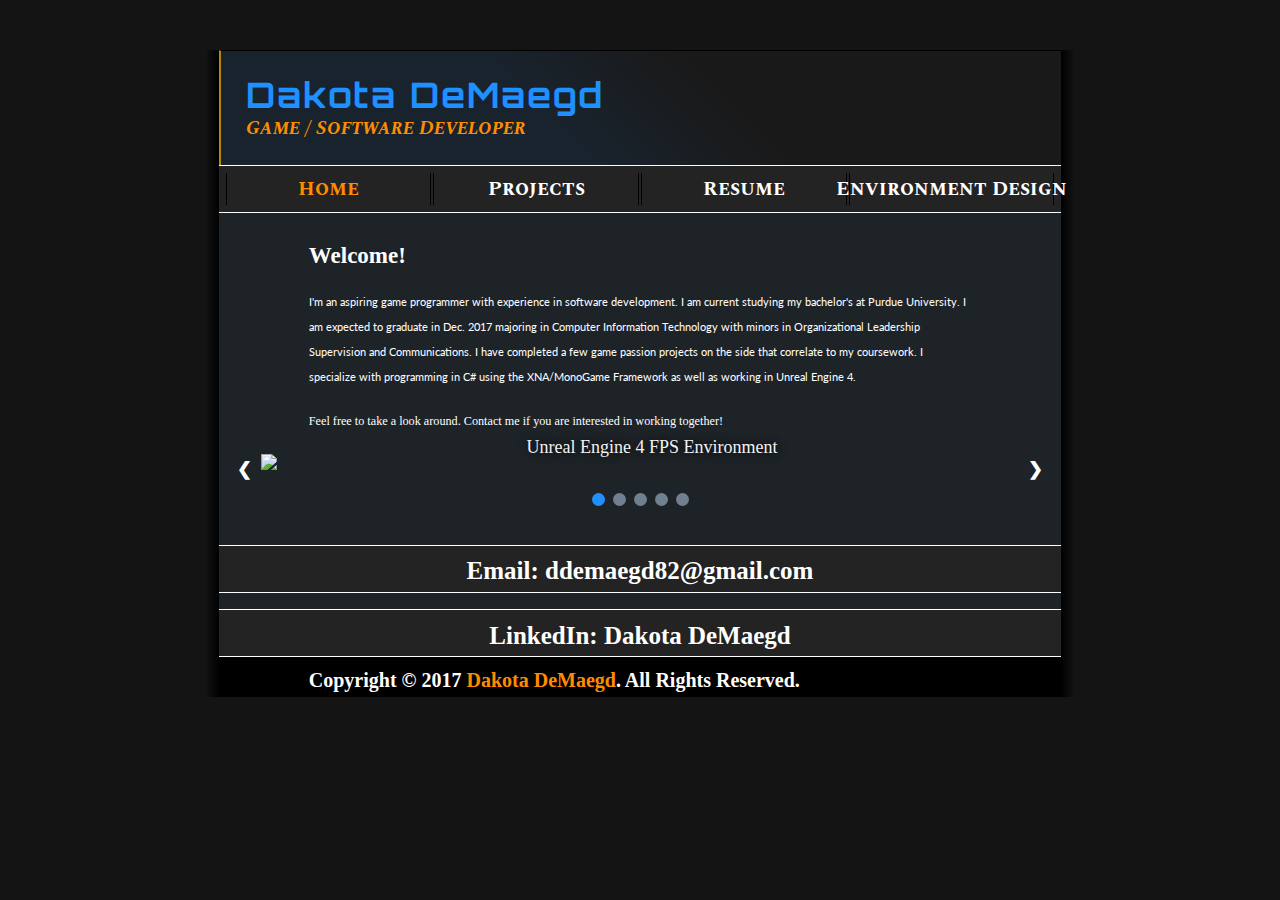
==== index.html @ 5f2b2f88 "Modified Fonts again" ====
<!DOCTYPE html>
<html>
<head>
  <title>Dakota DeMaegd | Software Developer</title>
  <!--<link  rel="stylesheet" type="text/css" href="ddemaegd.github.io/Default.css">-->
  <link  rel="stylesheet" type="text/css" href="Default.css">
  <link href="https://fonts.googleapis.com/css?family=Orbitron" type="text/css" rel="stylesheet" >
  <link href="https://fonts.googleapis.com/css?family=Titillium+Web:600i" rel="stylesheet">
  <link href="https://fonts.googleapis.com/css?family=Dosis|Lato:300i, 400" rel="stylesheet">
  <link href="https://fonts.googleapis.com/css?family=Spectral+SC:300i" rel="stylesheet">
  <!--<script>document.write('<script src="http://' + (location.host || 'localhost').split(':')[0] + ':35729/livereload.js?snipver=1"></' + 'script>')</script>-->
  <script>
    (function(i,s,o,g,r,a,m){i['GoogleAnalyticsObject']=r;i[r]=i[r]||function(){
      (i[r].q=i[r].q||[]).push(arguments)},i[r].l=1*new Date();a=s.createElement(o),
      m=s.getElementsByTagName(o)[0];a.async=1;a.src=g;m.parentNode.insertBefore(a,m)
    })(window,document,'script','https://www.google-analytics.com/analytics.js','ga');

    ga('create', 'UA-104328653-1', 'auto');
    ga('send', 'pageview');

  </script>
</head>
<body>
  <div class = "right-to-left">
    <div class = "left-to-right">
      <div class = "Gray">
       <div class = "Tab">
        <h1>Dakota DeMaegd</h1>
        <h2>Game / Software Developer</h2>
      </div>
    </div>
    <table class = "NavBar" align="center" width="100%">
      <tr>
      <td><a href = "http://ddemaegd.github.io." class = "Active" style="text-decoration:none">Home</a></td>
        <td><a href = "http://ddemaegd.github.io/experience.html" class = "NavBarText" style="text-decoration:none">Projects</a></td>
        <td><a href = "http://ddemaegd.github.io/resume.html" class = "NavBarText" style="text-decoration:none">Resume</a></td>
        <td><a href = "http://ddemaegd.github.io/environments.html" class = "NavBarText" style="text-decoration:none">Environment Design</a></td>
      </tr>
    </table>
    <div class = "Gray">
      <h3>Welcome!</h3>
      <p class="pHome">I'm an aspiring game programmer with experience in software development. I am current studying my bachelor's
        at Purdue University. I am expected to graduate in Dec. 2017 majoring in Computer Information Technology with minors
        in Organizational Leadership Supervision and Communications. I have completed a few game passion projects on the side that correlate to my coursework. I specialize with programming in C# using the XNA/MonoGame Framework as well as working in Unreal Engine 4.</p>
        <p>Feel free to take a look around. Contact me if you are interested in working together! </p>

        <div class="slideshow-container"  >
          <div class="mySlides fade">
            <img src="HomeImages/GenericFPSScreenShot.png" style="width:100%">
            <div class="text">Unreal Engine 4 FPS Environment</div>
            <div class="text"></div>
          </div>

          <div class="mySlides fade">
            <img src="HomeImages/CyberPistol2.png" style="width:100%">
            <div class="text">CyberPistol</div>
            <div class="text"></div>
          </div>

          <div class="mySlides fade">
            <img src="HomeImages/SuperMegaScreenShot.png" style="width:100%">
            <div class="text">Super Mega Arcade HD Grand Prix Drift Heat Racing</div>
            <div class="text"></div>
          </div>

          <div class="mySlides fade">
            <img src="HomeImages/CyberPistol3.png" style="width:100%">
            <div class="text">CyberPistol</div>
            <div class="text"></div>
          </div>

          <div class="mySlides fade">
            <img src="HomeImages/KartImage3.jpg" style="width:100%">
            <div class="text">Purdue IEEE Racing</div>
            <div class="text"></div>
          </div>

          <a class="prev" onclick="plusSlides(-1)">&#10094;</a>
          <a class="next" onclick="plusSlides(1)">&#10095;</a>
        </div>
        <br>

        <div style="text-align:center; padding-bottom: 35px;" >
          <span class="dot" onclick="currentSlide(1)"></span> 
          <span class="dot" onclick="currentSlide(2)"></span> 
          <span class="dot" onclick="currentSlide(3)"></span> 
          <span class="dot" onclick="currentSlide(4)"></span>
          <span class="dot" onclick="currentSlide(5)"></span>
        </div>
        
        <div  class="NavBar" style="padding-top: -25px; margin-bottom: 16px">
          <h5><a  href="mailto:ddemaegd82@gmail.com"class = "Resume" style="text-decoration:none;"
            ">Email: ddemaegd82@gmail.com</a>
          </h5>
        </div>
        <div  class="NavBar" style="padding-top: -25px;">
          <h5><a href = "https://www.linkedin.com/in/dakota-demaegd-b60744105/" target="_blank" class = "Resume" style="text-decoration:none;"
            ">LinkedIn: Dakota DeMaegd</a>
          </h5>
        </div>
      </div>
      <div class = "bottomBar">
        <b>Copyright © 2017 <a href="http://ddemaegd.github.io." style="color: DarkOrange; text-decoration:none;" >Dakota DeMaegd</a>. All Rights Reserved.</b>
      </div>
    </div>
  </div>
</body>

<script type="text/javascript">
  var slideIndex = 1;
  showSlides(slideIndex);

  function plusSlides(n) {
    showSlides(slideIndex += n);
  }

  function currentSlide(n) {
    showSlides(slideIndex = n);
  }

  function showSlides(n) {
    var i;
    var slides = document.getElementsByClassName("mySlides");
    var dots = document.getElementsByClassName("dot");
    if (n > slides.length) {slideIndex = 1}
    { 
      if (n < 1) {slideIndex = slides.length}
      {
        for (i = 0; i < slides.length; i++) {
          slides[i].style.display = "none"; 
        }
        for (i = 0; i < dots.length; i++) {
          dots[i].className = dots[i].className.replace(" active", "");
        }
        slides[slideIndex-1].style.display = "block"; 
        dots[slideIndex-1].className += " active";
      }
    }
  }
</script>

</html>
---- Default.css ----
* {
	color: White;
	border: 15px
}

body {
	background-color: rgb(20,20,20);
	/* margin: 50px 300px; */
	margin-top: 50px;
	margin-bottom: 50px;
	margin-left: 16%;
	margin-right: 16%;
	min-width: 400px;
}

b {
	padding-left: 90px;
	font-size: 20px;
	padding-top: -20px;
	vertical-align: middle;
}

p {
	padding-left: 90px;
	font-size: 20px;
	line-height: 25px;
	padding-right: 90px;
	font-size-adjust: 0.28;
}

.pRace {
	font-size: 25px;
	letter-spacing: 2px;
	line-height: 30px;
	padding-right: 30px;
	font-family: Titillium Web;
}

.pHome {
	font-size: 20px;
	font-family: 'Lato';
}


.cyberpunk {
	font-family:Titillium Web;
	letter-spacing: 1px;
	color: #DD0048;
}

li {
	line-height: 25px;
	padding-right: 90px;

}

ul {
	padding-left: 8%;
}

h1 {
	color: DodgerBlue;
	font-family: Orbitron;
	letter-spacing: 2px;
	font-size: 35px;
}

h2 {
	font-style: Italic;
	font-size: 20px;
	font-family: 'Spectral SC', serif;
	color: DarkOrange;
}

h3 {
	font-size: 23px;
	padding-left: 90px;
	padding-top: 10px;
	line-height: 20px;
	padding-right: 90px;
}

h4 {
	font-size: 25px;
	text-align: center;
	border: 0px;
	border-bottom: 1px;
	border-style: solid;
	border-color: darkorange;
	margin-left: 15%;
	margin-right: 15%;
	padding-top: 50px;
	margin-bottom: 50px;	
	color: white;
}
h5 {
	font-size: 1px;
	text-align: center;
	margin-left: 20%;
	margin-right: 20%;
	padding-top: 5px;
}

.h6 {
	font-size: 25px;
}

ul
{
	padding-left: 185px;
}

.Gray
{
	background-color: rgb(30,35,40);
	padding-top: 0.1px;
	/* border:5px; */
	/* border-color:orange; */
	/* border-style:solid; */
}

.Tab
{
	padding-left: 3%;
	padding-top: 15px;
	background-image: linear-gradient(45deg, rgb(25,35,45) 40%, rgb(25,25,25) 60%); 
	line-height: 10px;
	padding-bottom: 15px;
	border-left: 2px;
	border-left-color: DarkGoldenRod;
	border-left-style: solid;
	border-top: 1px;
	border-top-color: black;
	border-top-style: solid;
	margin-top: -7px;
}

.NavBar
{
	border: 0px;
	border-top: 1px;
	border-bottom: 1px;
	border-style: solid;
	border-color: white;
	background-color: rgb(35,35,35);
	padding: 5px;

}

.NavBarText {
	font-size: 20px;
	margin-left: -50%;
	margin-right: -50%;
	text-align: left;
	font-family: 'Spectral SC', serif;

}

.NavBarText:hover {
	color: DodgerBlue;
}

.Resume {
	font-size: 25px;
	text-align: center;

}

.Resume:hover {
	color: DodgerBlue;
}

.Active {
	font-size: 20px;
	padding-left: -40%;
	padding-right: 0%;
	text-align: center;
	color: DarkOrange;
	font-family: 'Spectral SC', serif;

}

.Active:hover {
	color: DodgerBlue;

}

.bottomBar
{
	background-color: black;
	margin-top: 0px;
	margin-bottom: -7px;
	margin-left: -0px;
	margin-right: -0px;
	font-size: 35px;
}

.right-to-left {
	border-width: 0px 14px 7px 0px;
	border-style: solid;
	-webkit-border-image: 
	-webkit-gradient(linear, 0 0, 100% 0, from(black), to(rgba(0, 0, 0, 0))) 1 100%;
	-webkit-border-image: 
	-webkit-linear-gradient(right, black, rgba(0, 0, 0, 0)) 1 100%;
	-moz-border-image:
	-moz-linear-gradient(right, black, rgba(0, 0, 0, 0)) 1 100%; 
	-o-border-image:
	-o-linear-gradient(right, black, rgba(0, 0, 0, 0)) 1 100%;
	border-image:
	linear-gradient(to right, black, rgba(0, 0, 0, 0)) 1 100%;

}
.left-to-right {
	border-width:  7px 0px 7px 14px;
	border-style: solid;
	-webkit-border-image: 
	-webkit-gradient(linear, 0, 0, 100%, 0, from(black), to(rgba(0, 0, 0, 0))) 1 100%;
	-webkit-border-image: 
	-webkit-linear-gradient(left, black, rgba(0, 0, 0, 0)) 1 100%;
	-moz-border-image:
	-moz-linear-gradient(left, black, rgba(0, 0, 0, 0)) 1 100%;  
	-o-border-image:
	-o-linear-gradient(left, black, rgba(0, 0, 0, 0)) 1 100%;
	border-image:
	linear-gradient(to left, black, rgba(0, 0, 0, 0)) 1 100%; 
	margin-bottom: -7px;
}
.image {
	opacity: 0.75;
	margin-bottom: -5px;
	width: 100%;
	height: 100%;
	border-width: 1px 0px;
	border-color:  white;
	border-style:  solid;
}

.image:hover {
	filter: hue-rotate(90deg);
	cursor: pointer;
}

.image2 {
	opacity: 0.75;
	margin-bottom: -5px;
	width: 100%;
	height: 100%;
	border-width: 1px 0px;
	border-color:  white;
	border-style:  solid;
}

.image2:hover {
	filter: invert(100);
	cursor: pointer;
}

.ieeeimage {
	opacity: 0.75;
	margin-bottom: -5px;
	width: 100%;
	height: 100%;
	border-width: 1px 0px;
	border-color:  white;
	border-style:  solid;
}

.ieeeimage:hover{
	filter: hue-rotate(180deg) invert(100);
	cursor: pointer;
}

.Enviroimage
{
	margin-bottom: 	40px;
}

.Enviroimage:hover
{
	cursor: pointer;
}

th {
	vertical-align: top;
	text-align: left;
}

table {
	padding-bottom: 100px;
	padding-top: 25px;
	height: 0%;
}
td {
	vertical-align: top;
	text-align: center;
	font-weight: bold;
	width: 25%;
	border-width: 0px 1px;
	border-color:  #000000;
	border-style:  solid;
}


/* Slideshow */
.slideshow-container {
	max-width: 90%;
	position: relative;
	margin: auto;
}

.mySlides {
	display: none;
}

/* Next & previous buttons */
.prev, .next {
	cursor: pointer;
	position: absolute;
	top: 50%;
	width: auto;
	margin-top: -22px;
	padding: 16px;
	margin-left: -40px;
	margin-right: -40px;
	color: white;
	font-weight: bold;
	font-size: 18px;
	transition: 0.6s ease;
	border-radius: 0 3px 3px 0;
}

/* Position the "next button" to the right */
.next {
	right: 0;
	border-radius: 3px 0 0 3px;

}

/* On hover, add a black background color with a little bit see-through */
.prev:hover, .next:hover {
	background-color: rgba(0,0,0,0.8);
	color: dodgerblue;
}

/* Caption text */
.text {
	color: #f2f2f2;
	font-size: 18px;
	padding: 8px 12px;
	position: absolute;
	bottom: 8px;
	width: 100%;
	text-align: center;
	text-shadow: 0 0 10px #000000;

}

/* Number text (1/3 etc) */
.numbertext {
	color: #f2f2f2;
	font-size: 12px;
	padding: 8px 12px;
	position: absolute;
	top: 0;
}

/* The dots/bullets/indicators */
.dot {
	cursor:pointer;
	height: 13px;
	width: 13px;
	margin: 0 2px;
	background-color: slategray;
	border-radius: 50%;
	display: inline-block;
	transition: background-color 0.6s ease;
}

.active, .dot:hover {
	background-color: dodgerblue;
}

/* Fading animation */
.fade {
	-webkit-animation-name: fade;
	-webkit-animation-duration: 1.5s;
	animation-name: fade;
	animation-duration: 1.5s;
}

@-webkit-keyframes fade {
	from {opacity: .4} 
	to {opacity: 1}
}

@keyframes fade {
	from {opacity: .4} 
	to {opacity: 1}
}
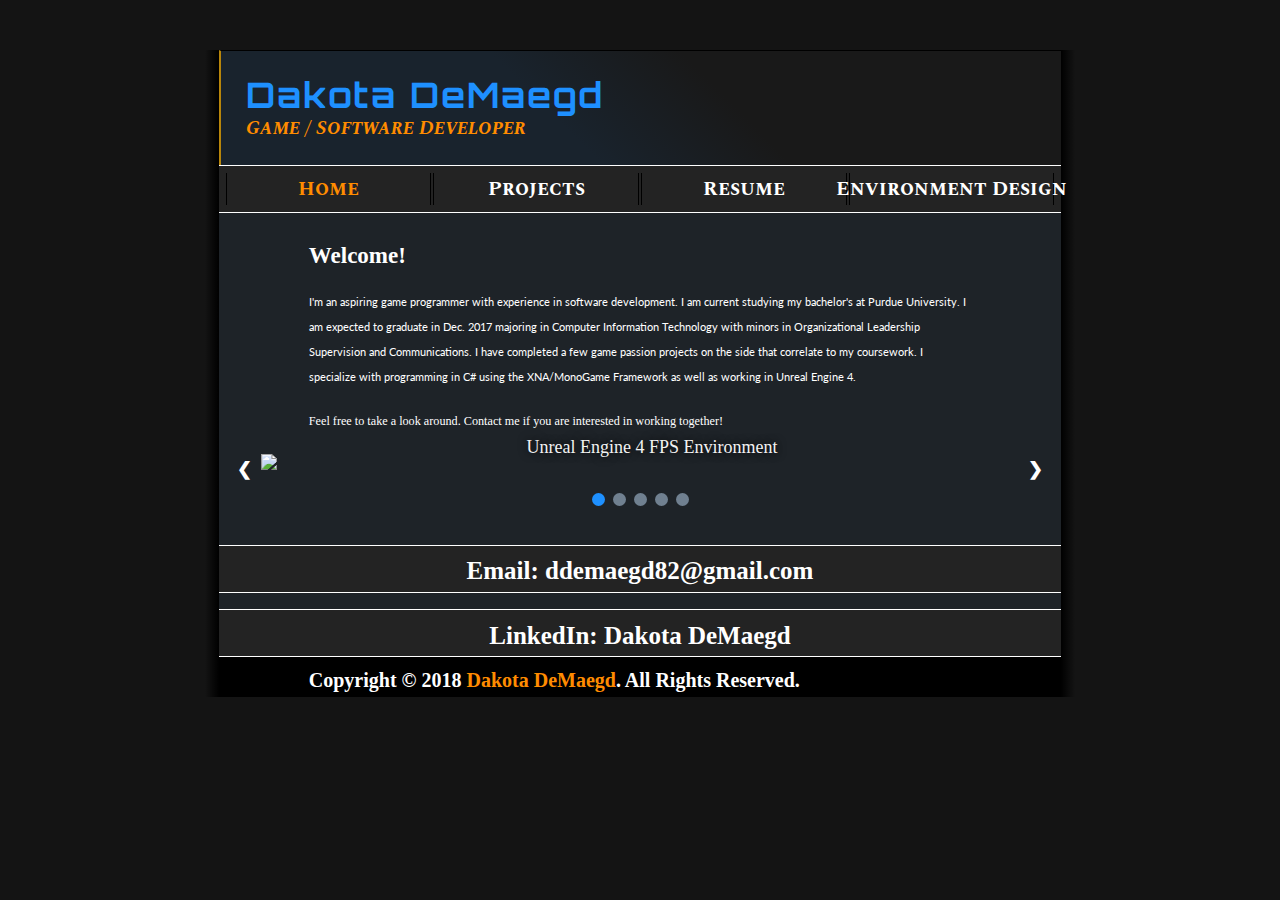
==== commit 8f191b15: "Update Date and Resume Mistake" ====
--- a/index.html
+++ b/index.html
@@ -31,10 +31,10 @@
     </div>
     <table class = "NavBar" align="center" width="100%">
       <tr>
-      <td><a href = "http://ddemaegd.github.io." class = "Active" style="text-decoration:none">Home</a></td>
-        <td><a href = "http://ddemaegd.github.io/experience.html" class = "NavBarText" style="text-decoration:none">Projects</a></td>
-        <td><a href = "http://ddemaegd.github.io/resume.html" class = "NavBarText" style="text-decoration:none">Resume</a></td>
-        <td><a href = "http://ddemaegd.github.io/environments.html" class = "NavBarText" style="text-decoration:none">Environment Design</a></td>
+      <td><a href = "./index.html" class = "Active" style="text-decoration:none">Home</a></td>
+        <td><a href = "./experience.html" class = "NavBarText" style="text-decoration:none">Projects</a></td>
+        <td><a href = "./resume.html" class = "NavBarText" style="text-decoration:none">Resume</a></td>
+        <td><a href = "./environments.html" class = "NavBarText" style="text-decoration:none">Environment Design</a></td>
       </tr>
     </table>
     <div class = "Gray">
@@ -100,7 +100,7 @@
         </div>
       </div>
       <div class = "bottomBar">
-        <b>Copyright © 2017 <a href="http://ddemaegd.github.io." style="color: DarkOrange; text-decoration:none;" >Dakota DeMaegd</a>. All Rights Reserved.</b>
+        <b>Copyright © 2018 <a href="http://ddemaegd.github.io." style="color: DarkOrange; text-decoration:none;" >Dakota DeMaegd</a>. All Rights Reserved.</b>
       </div>
     </div>
   </div>
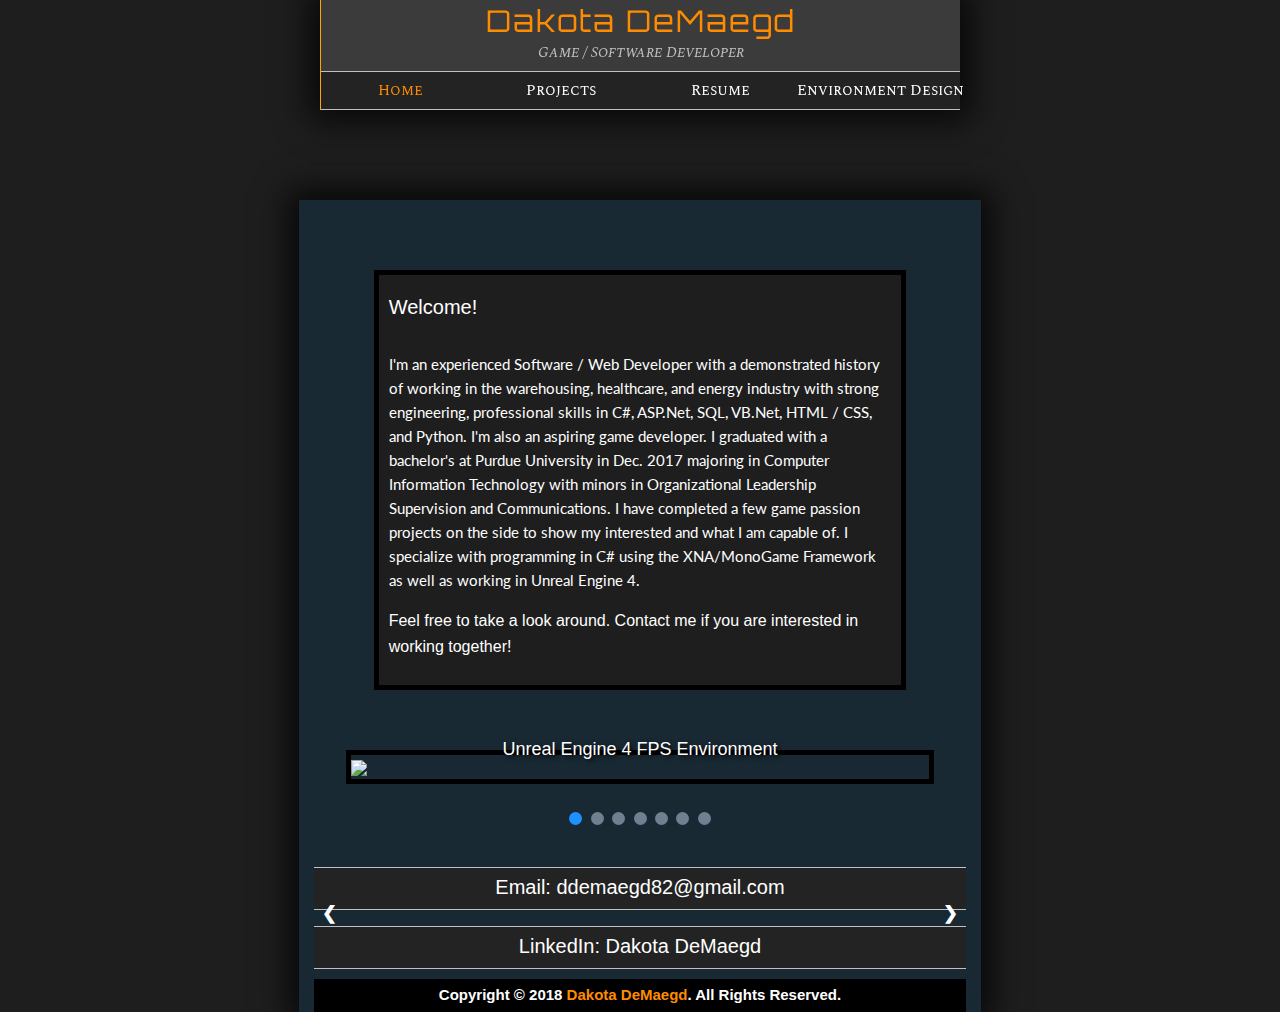
==== commit 7850824c: "Change to Foundation CSS" ====
--- a/index.html
+++ b/index.html
@@ -1,109 +1,167 @@
 <!DOCTYPE html>
 <html>
+
 <head>
   <title>Dakota DeMaegd | Software Developer</title>
-  <!--<link  rel="stylesheet" type="text/css" href="ddemaegd.github.io/Default.css">-->
-  <link  rel="stylesheet" type="text/css" href="Default.css">
-  <link href="https://fonts.googleapis.com/css?family=Orbitron" type="text/css" rel="stylesheet" >
+
+  <link href="https://fonts.googleapis.com/css?family=Orbitron" rel="stylesheet">
   <link href="https://fonts.googleapis.com/css?family=Titillium+Web:600i" rel="stylesheet">
   <link href="https://fonts.googleapis.com/css?family=Dosis|Lato:300i, 400" rel="stylesheet">
   <link href="https://fonts.googleapis.com/css?family=Spectral+SC:300i" rel="stylesheet">
   <!--<script>document.write('<script src="http://' + (location.host || 'localhost').split(':')[0] + ':35729/livereload.js?snipver=1"></' + 'script>')</script>-->
+
+
+  <link rel="stylesheet" type="text/css" href="css/foundation.css">
+  <link rel="stylesheet" type="text/css" href="css/app.css">
+  <script src="https://ajax.googleapis.com/ajax/libs/jquery/1.9.1/jquery.min.js"></script>
+
   <script>
-    (function(i,s,o,g,r,a,m){i['GoogleAnalyticsObject']=r;i[r]=i[r]||function(){
-      (i[r].q=i[r].q||[]).push(arguments)},i[r].l=1*new Date();a=s.createElement(o),
-      m=s.getElementsByTagName(o)[0];a.async=1;a.src=g;m.parentNode.insertBefore(a,m)
-    })(window,document,'script','https://www.google-analytics.com/analytics.js','ga');
+    (function (i, s, o, g, r, a, m) {
+      i['GoogleAnalyticsObject'] = r; i[r] = i[r] || function () {
+        (i[r].q = i[r].q || []).push(arguments)
+      }, i[r].l = 1 * new Date(); a = s.createElement(o),
+        m = s.getElementsByTagName(o)[0]; a.async = 1; a.src = g; m.parentNode.insertBefore(a, m)
+    })(window, document, 'script', 'https://www.google-analytics.com/analytics.js', 'ga');
 
     ga('create', 'UA-104328653-1', 'auto');
     ga('send', 'pageview');
 
+
+  </script>
+
+  <script>
+    $(document).ready(function () {
+      $("[data-menu-underline-from-center] a").addClass("underline-from-center");
+
+    });
+
   </script>
 </head>
+
 <body>
-  <div class = "right-to-left">
-    <div class = "left-to-right">
-      <div class = "Gray">
-       <div class = "Tab">
-        <h1>Dakota DeMaegd</h1>
-        <h2>Game / Software Developer</h2>
-      </div>
-    </div>
-    <table class = "NavBar" align="center" width="100%">
-      <tr>
-      <td><a href = "./index.html" class = "Active" style="text-decoration:none">Home</a></td>
-        <td><a href = "./experience.html" class = "NavBarText" style="text-decoration:none">Projects</a></td>
-        <td><a href = "./resume.html" class = "NavBarText" style="text-decoration:none">Resume</a></td>
-        <td><a href = "./environments.html" class = "NavBarText" style="text-decoration:none">Environment Design</a></td>
-      </tr>
-    </table>
-    <div class = "Gray">
-      <h3>Welcome!</h3>
-      <p class="pHome">I'm an aspiring game programmer with experience in software development. I am current studying my bachelor's
-        at Purdue University. I am expected to graduate in Dec. 2017 majoring in Computer Information Technology with minors
-        in Organizational Leadership Supervision and Communications. I have completed a few game passion projects on the side that correlate to my coursework. I specialize with programming in C# using the XNA/MonoGame Framework as well as working in Unreal Engine 4.</p>
+
+  <div class="box-shadow Header text-center" id="Header">
+
+    <h1>Dakota DeMaegd</h1>
+    <h2>Game / Software Developer</h2>
+
+    <nav class="hover-underline-menu" data-menu-underline-from-center>
+      <ul class="menu align-center">
+        <li class="large-3 small-6 columns text-center NavBar"><a class="NavBarActive" href="./index.html">Home</a></li>
+        <li class="large-3 small-6 columns text-center NavBar"><a class="NavBarText" href="./experience.html">Projects</a></li>
+        <li class="large-3 small-6 columns text-center NavBar"><a class="NavBarText" href="./resume.html">Resume</a></li>
+        <li class="large-3 small-6 columns text-center NavBar"><a class="NavBarText" href="./environments.html">Environment
+            Design</a></li>
+      </ul>
+    </nav>
+  </div>
+
+
+  <div class="row" style="margin-top: 200px;">
+    <div class="large-8 small-12 large-centered small-centered columns box-shadow" style="padding-top:10px;">
+      <div class="Paragraph" style="margin:60px;">
+        <h3>Welcome!</h3>
+        <br />
+        <p class="pHome">I'm an experienced Software / Web Developer with a demonstrated history of working
+          in the warehousing, healthcare, and energy industry with strong engineering, professional skills in C#,
+          ASP.Net, SQL, VB.Net, HTML / CSS, and Python. I'm also an aspiring game developer.
+          I graduated with a bachelor's at Purdue University in Dec. 2017 majoring in Computer
+          Information Technology with minors in Organizational
+          Leadership Supervision and Communications. I have completed a few game passion projects
+          on the side to show my interested and what I am capable of. I specialize with programming
+          in C# using the XNA/MonoGame Framework as well as working
+          in Unreal
+          Engine 4.</p>
         <p>Feel free to take a look around. Contact me if you are interested in working together! </p>
-
-        <div class="slideshow-container"  >
-          <div class="mySlides fade">
-            <img src="HomeImages/GenericFPSScreenShot.png" style="width:100%">
-            <div class="text">Unreal Engine 4 FPS Environment</div>
-            <div class="text"></div>
-          </div>
-
-          <div class="mySlides fade">
-            <img src="HomeImages/CyberPistol2.png" style="width:100%">
-            <div class="text">CyberPistol</div>
-            <div class="text"></div>
-          </div>
-
-          <div class="mySlides fade">
-            <img src="HomeImages/SuperMegaScreenShot.png" style="width:100%">
-            <div class="text">Super Mega Arcade HD Grand Prix Drift Heat Racing</div>
-            <div class="text"></div>
-          </div>
-
-          <div class="mySlides fade">
-            <img src="HomeImages/CyberPistol3.png" style="width:100%">
-            <div class="text">CyberPistol</div>
-            <div class="text"></div>
-          </div>
-
-          <div class="mySlides fade">
-            <img src="HomeImages/KartImage3.jpg" style="width:100%">
-            <div class="text">Purdue IEEE Racing</div>
-            <div class="text"></div>
-          </div>
-
-          <a class="prev" onclick="plusSlides(-1)">&#10094;</a>
-          <a class="next" onclick="plusSlides(1)">&#10095;</a>
-        </div>
-        <br>
-
-        <div style="text-align:center; padding-bottom: 35px;" >
-          <span class="dot" onclick="currentSlide(1)"></span> 
-          <span class="dot" onclick="currentSlide(2)"></span> 
-          <span class="dot" onclick="currentSlide(3)"></span> 
-          <span class="dot" onclick="currentSlide(4)"></span>
-          <span class="dot" onclick="currentSlide(5)"></span>
-        </div>
-        
-        <div  class="NavBar" style="padding-top: -25px; margin-bottom: 16px">
-          <h5><a  href="mailto:ddemaegd82@gmail.com"class = "Resume" style="text-decoration:none;"
-            ">Email: ddemaegd82@gmail.com</a>
-          </h5>
-        </div>
-        <div  class="NavBar" style="padding-top: -25px;">
-          <h5><a href = "https://www.linkedin.com/in/dakota-demaegd-b60744105/" target="_blank" class = "Resume" style="text-decoration:none;"
-            ">LinkedIn: Dakota DeMaegd</a>
-          </h5>
-        </div>
-      </div>
-      <div class = "bottomBar">
-        <b>Copyright © 2018 <a href="http://ddemaegd.github.io." style="color: DarkOrange; text-decoration:none;" >Dakota DeMaegd</a>. All Rights Reserved.</b>
+      </div>
+      <div class="slideshow-container">
+        <div class="mySlides fade">
+          <img src="HomeImages/GenericFPSScreenShot.png" style="width:100%">
+          <div class="text">Unreal Engine 4 FPS Environment</div>
+          <div class="text"></div>
+        </div>
+
+        <div class="mySlides fade">
+            <a href="https://imgur.com/lBx3vPf">
+              <img style="width:100%" src="https://i.imgur.com/lBx3vPf.gif" title="source: imgur.com" />
+            </a>
+           
+             <div class="text">CyberPistol</div>
+          <div class="text"></div>
+        </div>
+
+        <div class="mySlides fade">
+          <img src="HomeImages/SuperMegaScreenShot.png" style="width:100%">
+          <div class="text">Super Mega Arcade HD Grand Prix Drift Heat Racing</div>
+          <div class="text"></div>
+        </div>
+
+        <div class="mySlides fade">
+            <a href="https://imgur.com/3pkFQuZ">
+              <img style="width:100%" src="https://i.imgur.com/3pkFQuZ.gif" title="source: imgur.com" />
+            </a>
+          <div class="text">CyberPistol</div>
+          <div class="text"></div>
+        </div>
+
+        <div class="mySlides fade">
+          <img src="HomeImages/KartImage3.jpg" style="width:100%">
+          <div class="text">Purdue IEEE Racing</div>
+          <div class="text"></div>
+        </div>
+
+        <div class="mySlides fade">
+            <a href="https://imgur.com/fJdRFHu">
+              <img style="width:100%" src="https://i.imgur.com/fJdRFHu.gif" title="source: imgur.com" />
+            </a>
+          <div class="text">CyberPistol</div>
+          <div class="text"></div>
+        </div>
+
+        <div class="mySlides fade">
+            <a href="https://imgur.com/sjPEWXu">
+              <img style="width:100%" src="https://i.imgur.com/sjPEWXu.gif" title="source: imgur.com" />
+            </a>
+          <div class="text">CyberPistol</div>
+          <div class="text"></div>
+        </div>
+
+        <a class="prev" onclick="plusSlides(-1)">&#10094;</a>
+        <a class="next" onclick="plusSlides(1)">&#10095;</a>
+      </div>
+      <br>
+
+      <div style="text-align:center; padding-bottom: 35px;">
+        <span class="dot" onclick="currentSlide(1)"></span>
+        <span class="dot" onclick="currentSlide(2)"></span>
+        <span class="dot" onclick="currentSlide(3)"></span>
+        <span class="dot" onclick="currentSlide(4)"></span>
+        <span class="dot" onclick="currentSlide(5)"></span>
+        <span class="dot" onclick="currentSlide(6)"></span>
+        <span class="dot" onclick="currentSlide(7)"></span>
+      </div>
+
+      <div class="NavBar text-center" style="padding-top: -25px; margin-bottom: 16px">
+        <h5>
+          <a href="mailto:ddemaegd82@gmail.com" class="Resume" style="text-decoration:none;">Email:
+            ddemaegd82@gmail.com</a>
+        </h5>
+      </div>
+      <div class="NavBar " style="padding-top: -25px; ">
+        <h5>
+          <a href="https://www.linkedin.com/in/dakota-demaegd-b60744105/ " target="_blank " class="Resume" style="text-decoration:none; ">LinkedIn:
+            Dakota DeMaegd</a>
+        </h5>
+      </div>
+
+      <div class="bottomBar text-center">
+        <b>Copyright © 2018
+          <a href="http://ddemaegd.github.io." style="color: DarkOrange; text-decoration:none;">Dakota DeMaegd</a>. All
+          Rights Reserved.</b>
       </div>
     </div>
   </div>
+
 </body>
 
 <script type="text/javascript">
@@ -122,21 +180,23 @@
     var i;
     var slides = document.getElementsByClassName("mySlides");
     var dots = document.getElementsByClassName("dot");
-    if (n > slides.length) {slideIndex = 1}
-    { 
-      if (n < 1) {slideIndex = slides.length}
+    if (n > slides.length) { slideIndex = 1 }
+    {
+      if (n < 1) { slideIndex = slides.length }
       {
         for (i = 0; i < slides.length; i++) {
-          slides[i].style.display = "none"; 
+          slides[i].style.display = "none";
         }
         for (i = 0; i < dots.length; i++) {
           dots[i].className = dots[i].className.replace(" active", "");
         }
-        slides[slideIndex-1].style.display = "block"; 
-        dots[slideIndex-1].className += " active";
+        slides[slideIndex - 1].style.display = "block";
+        dots[slideIndex - 1].className += " active";
       }
     }
   }
+
+
 </script>
 
-</html>
+</html>--- a/css/app.css
+++ b/css/app.css
@@ -0,0 +1,357 @@
+
+
+/* Slideshow */
+.slideshow-container {
+	max-width: 90%;
+	position: relative;
+    margin: auto;
+    border: 5px solid black;
+}
+
+.mySlides {
+	display: none;
+}
+
+/* Next & previous buttons */
+.prev, .next {
+	cursor: pointer;
+	position: absolute;
+	top: 0;
+    width: auto;
+
+    padding: 16px;
+    padding-top:25%;
+	margin-left: -45px;
+	margin-right: -45px;
+	color: white;
+	font-weight: bold;
+	font-size: 18px;
+	transition: 0.6s ease;
+    border-radius: 0 3px 3px 0;
+    height: 100%;
+
+}
+
+/* Position the "next button" to the right */
+.next {
+	right: 0;
+	border-radius: 3px 0 0 3px;
+
+}
+
+/* On hover, add a black background color with a little bit see-through */
+.prev:hover, .next:hover {
+	background-color: rgba(0,0,0,0.8);
+	color: dodgerblue;
+}
+
+/* Caption text */
+.text {
+	color: #ffffff;
+    font-size: 18px;
+    text-decoration: bold;
+	padding: 8px 12px;
+	position: absolute;
+	bottom: 8px;
+	width: 100%;
+	text-align: center;
+	text-shadow: 2px 2px 5px #000000;
+    z-index: 2;
+}
+
+/* Number text (1/3 etc) */
+.numbertext {
+	color: #f2f2f2;
+	font-size: 12px;
+	padding: 8px 12px;
+	position: absolute;
+	top: 0;
+}
+
+/* The dots/bullets/indicators */
+.dot {
+	cursor:pointer;
+	height: 13px;
+	width: 13px;
+	margin: 0 2px;
+	background-color: slategray;
+	border-radius: 50%;
+	display: inline-block;
+	transition: background-color 0.6s ease;
+}
+
+.active, .dot:hover {
+	background-color: dodgerblue;
+}
+
+/* Fading animation */
+.fade {
+	-webkit-animation-name: fade;
+	-webkit-animation-duration: 1.5s;
+	animation-name: fade;
+	animation-duration: 1.5s;
+}
+
+@-webkit-keyframes fade {
+	from {opacity: .4} 
+	to {opacity: 1}
+}
+
+@keyframes fade {
+	from {opacity: .4} 
+	to {opacity: 1}
+}
+
+
+
+h1 {
+
+	font-family: Orbitron;
+	letter-spacing: 2px;
+    font-size: 30px;
+
+}
+
+h2 {
+	font-style: Italic;
+	font-size: 15px;
+	font-family: 'Spectral SC', serif;
+    color: silver;
+
+}
+
+
+h3 {
+	font-size: 20px;
+	padding-top: 10px;
+	line-height: 25px;
+    padding-right: 90px;
+    color:white;
+}
+
+h4 {
+	font-size: 25px;
+	text-align: center;
+	border: 0px;
+	border-bottom: 1px;
+	border-style: solid;
+	border-color: darkorange;
+	margin-left: 15%;
+	margin-right: 15%;
+	padding-top: 50px;
+	margin-bottom: 50px;	
+	color: white;
+}
+h5 {
+	font-size: 20px;
+	text-align: center;
+	margin-left: 20%;
+	margin-right: 20%;
+	padding-top: 5px;
+}
+
+.h6 {
+	font-size: 25px;
+}
+
+.columns{
+    background-color: rgb(25, 41, 51);
+}
+
+body {
+    background-color: rgb(30,30,30);
+}
+
+.pHome {
+	font-size: 15px;
+    font-family: 'Lato';
+    color: White;
+}
+
+.NavBar
+{
+	border: 0px;
+	border-top: 1px;
+	border-bottom: 1px;
+	border-style: solid;
+	border-color: silver;
+	background-color: rgb(35,35,35);
+    
+
+
+}
+
+.NavBarText {
+	font-size: 15px;
+	margin-left: -50%;
+	margin-right: -50%;
+	text-align: left;
+	font-family: 'Spectral SC', serif;
+
+}
+
+.NavBarText:hover {
+	color: DodgerBlue;
+}
+
+
+.NavBarActive {
+	font-size: 15px;
+	padding-left: -40%;
+	padding-right: 0%;
+	text-align: center;
+	color: DarkOrange;
+	font-family: 'Spectral SC', serif;
+
+}
+
+.Header {
+    border-left: 1px solid orange;
+    position: fixed;
+    top: 0;
+    right: 0;
+    left: 0;
+    margin-right: auto;
+    margin-left: auto;
+    width:50%;
+    margin: 0 auto;
+    justify-content: center;
+    background-color: rgb(59, 59, 59);
+    z-index: 2;
+    color: darkorange;
+   
+  
+}
+
+.Header:hover {
+    opacity: 1;
+    transition: opacity 0.3s;
+    -webkit-transition: opacity 0.3s;
+}
+
+.box-shadow {
+    -webkit-box-shadow: 0px 0px 31px 11px rgba(0,0,0,0.75);
+    -moz-box-shadow: 0px 0px 31px 11px rgba(0,0,0,0.75);
+    box-shadow: 0px 0px 31px 11px rgba(0,0,0,0.75);
+}
+
+a {
+    color:white
+}
+
+.Paragraph {
+
+    color:white;
+    border:5px solid black;
+    background-color: rgb(30,30,30);  
+    padding:10px;  
+}
+
+.bottomBar
+{
+    background-color: black;
+    margin-top: 10px;
+    padding: 5px;
+    font-size: 15px;
+    color:white;
+}
+
+img {
+    position: relative;
+    z-index: 1;
+}
+
+.hover-underline-menu {
+    width: 100%;
+  }
+  
+  .hover-underline-menu .menu {
+    background-color: #2C3840;
+  }
+  
+
+  .hover-underline-menu .menu .underline-from-center {
+    position: relative;
+  }
+  
+  .hover-underline-menu .menu .underline-from-center::after {
+    content: "";
+    position: absolute;
+    top: calc(100% - 0.125rem);
+    border-bottom: 0.125rem solid #fefefe;
+    left: 50%;
+    right: 50%;
+    transition: all 0.5s ease;
+  }
+  
+  .hover-underline-menu .menu .underline-from-center:hover::after {
+    left: 0;
+    right: 0;
+    transition: all 0.5s ease;
+  }
+  
+
+  .image {
+	opacity: 0.75;
+	margin-bottom: -5px;
+	width: 100%;
+	height: 100%;
+	border-width: 1px 0px;
+	border-color:  white;
+	border-style:  solid;
+}
+
+.image:hover {
+	filter: hue-rotate(90deg);
+	cursor: pointer;
+}
+
+.image2 {
+	opacity: 0.75;
+	margin-bottom: -5px;
+	width: 100%;
+	height: 100%;
+	border-width: 1px 0px;
+	border-color:  white;
+	border-style:  solid;
+}
+
+.image2:hover {
+	filter: invert(100);
+	cursor: pointer;
+}
+
+.ieeeimage {
+	opacity: 0.75;
+	margin-bottom: -5px;
+	width: 100%;
+	height: 100%;
+	border-width: 1px 0px;
+	border-color:  white;
+	border-style:  solid;
+}
+
+.ieeeimage:hover{
+	filter: hue-rotate(180deg) invert(100);
+	cursor: pointer;
+}
+
+.Enviroimage
+{
+	margin-bottom: 	40px;
+}
+
+.Enviroimage:hover
+{
+	cursor: pointer;
+}
+
+.cyberpunk {
+	font-family:Titillium Web;
+	letter-spacing: 1px;
+	color: rgb(235, 0, 78);
+}
+
+iframe {
+    border: 5px solid black;
+}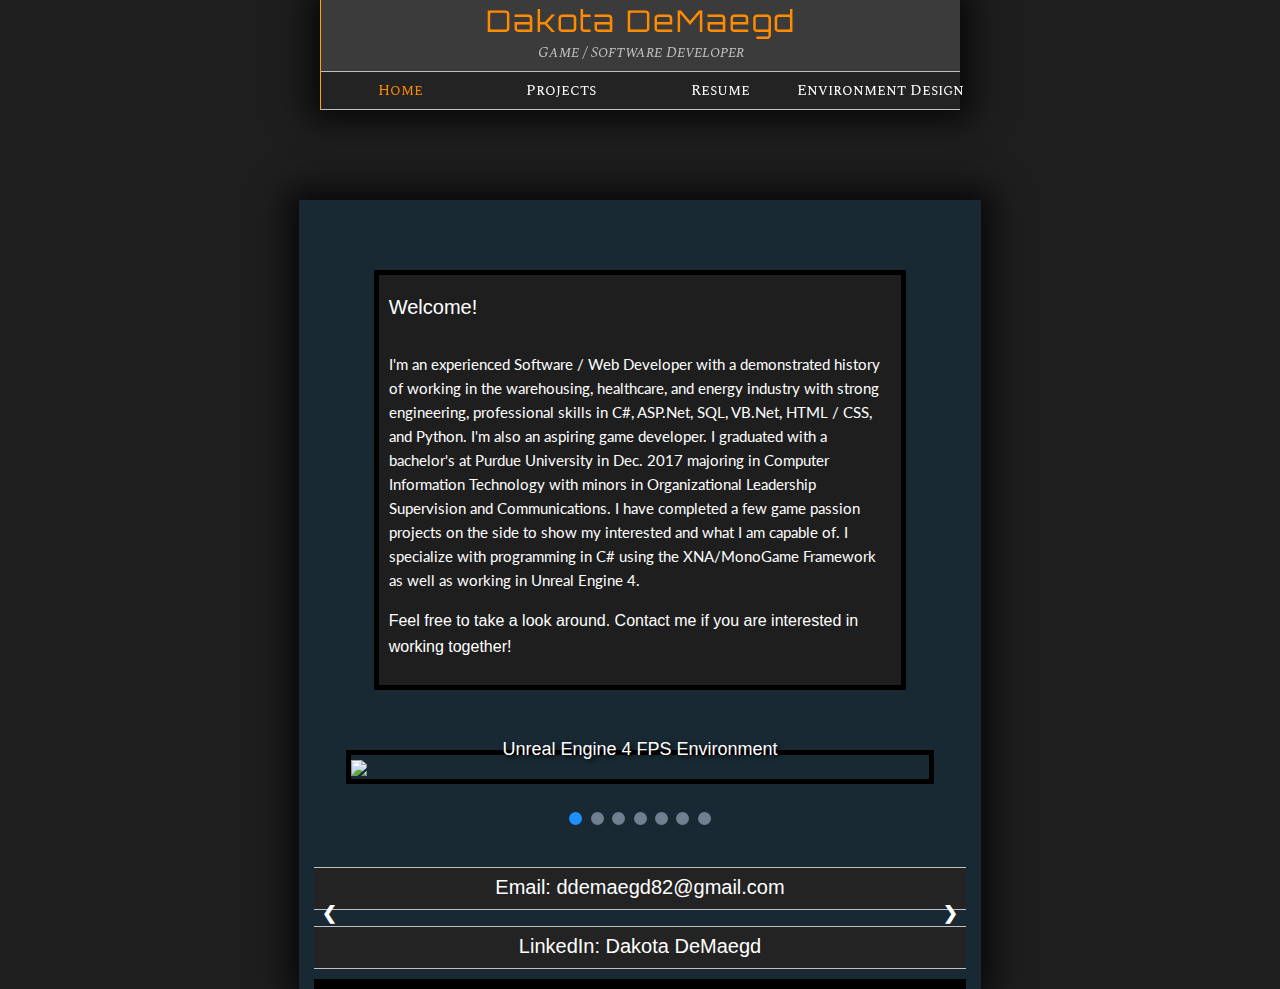
==== commit fbdd679c: "Commit" ====
--- a/index.html
+++ b/index.html
@@ -155,9 +155,7 @@
       </div>
 
       <div class="bottomBar text-center">
-        <b>Copyright © 2018
-          <a href="http://ddemaegd.github.io." style="color: DarkOrange; text-decoration:none;">Dakota DeMaegd</a>. All
-          Rights Reserved.</b>
+
       </div>
     </div>
   </div>
